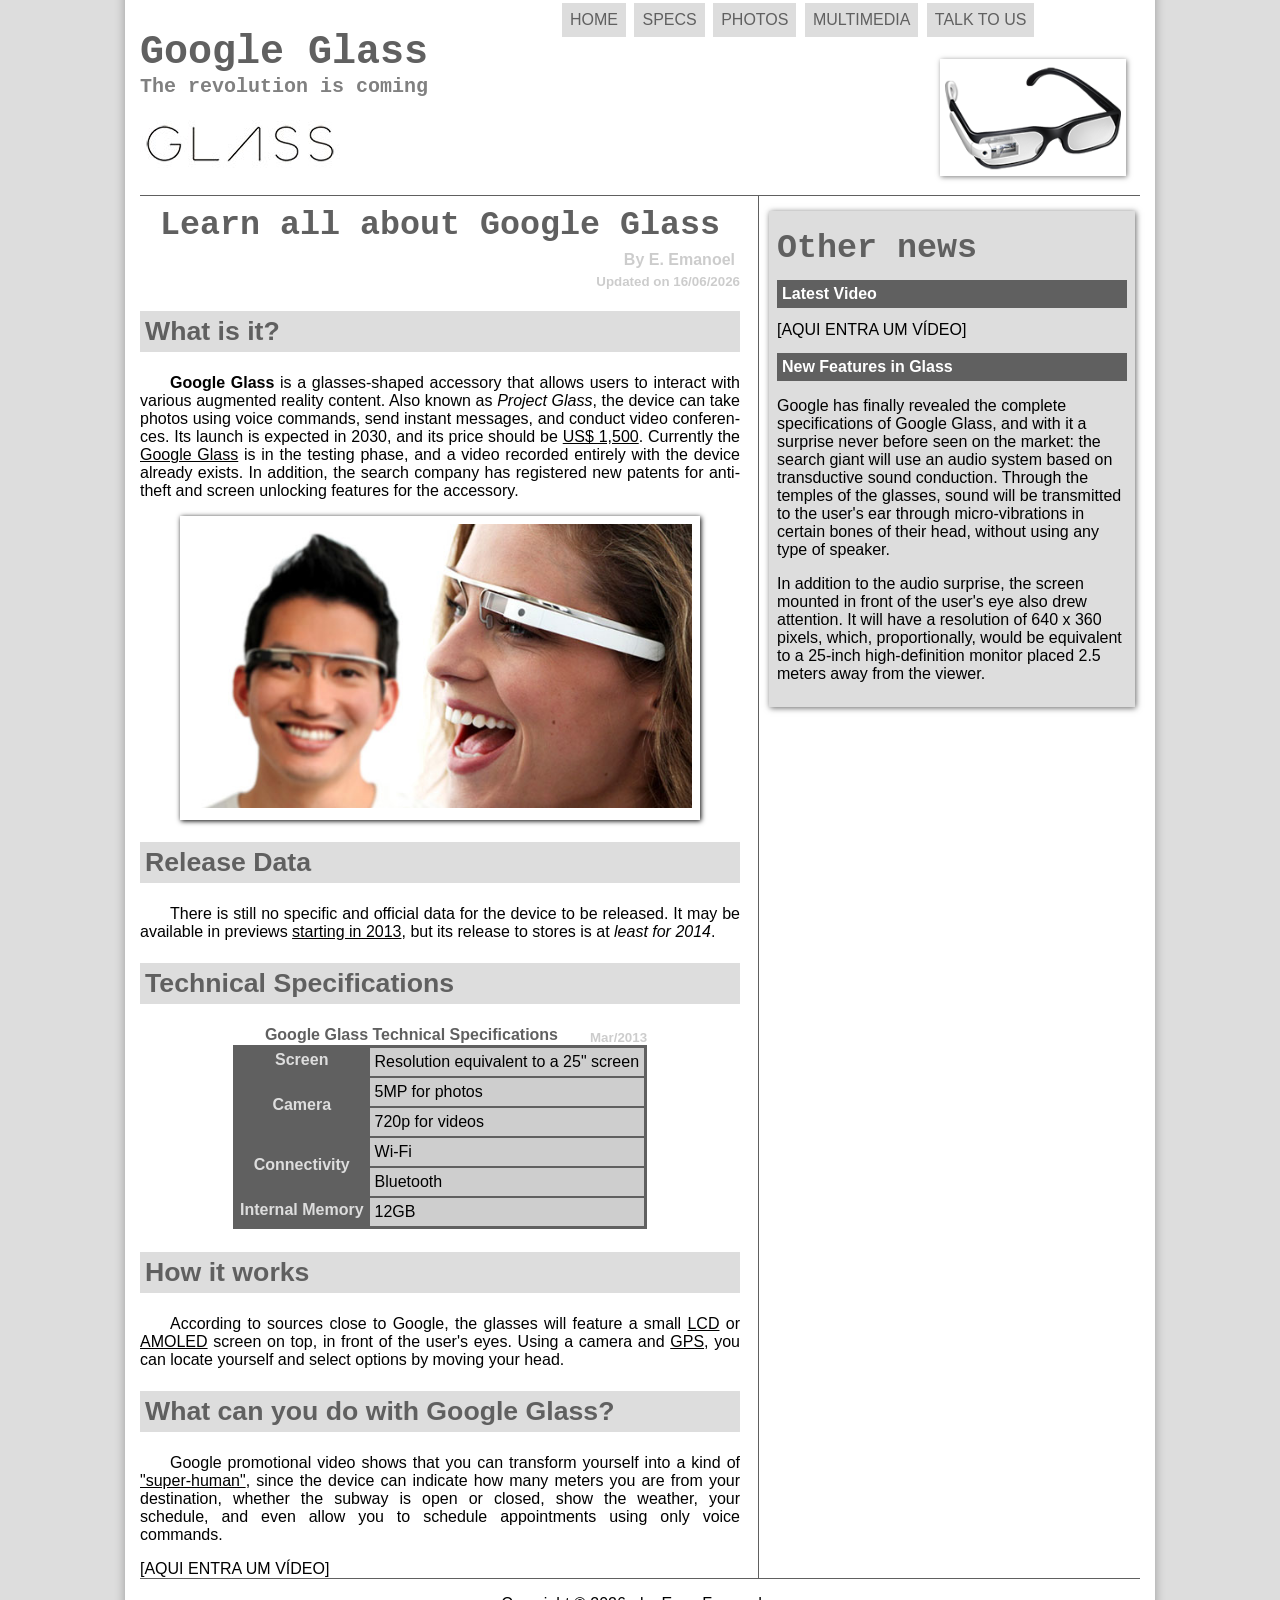
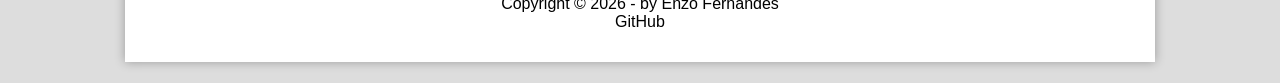
==== index.html @ 6727faa9 "Primeiro commit" ====
<!doctype html>
<html lang="en">
  <head>
    <meta charset="UTF-8" />
    <meta name="viewport" content="width=device-width, initial-scale=1.0" />
    <title>Google Glass</title>
    <link rel="stylesheet" href="style/style.css" />
  </head>
  <script src="_javascript/funcoes.js"></script>
  <body>
    <div id="interface">
      <header id="header">
        <hgroup>
          <h1>Google Glass</h1>
          <h2>The revolution is coming</h2>
        </hgroup>

        <img id="icon" src="_imagens/glass-oculos-preto-peq.png" />

        <nav id="menu">
          <ul>
            <li
              onmouseover="changeIcon('_imagens/home.png')"
              onmouseout="changeIcon('_imagens/glass-oculos-preto-peq.png')"
            >
              <a href="index.html">home</a>
            </li>

            <li
              onmouseover="changeIcon('_imagens/especificacoes.png')"
              onmouseout="changeIcon('_imagens/glass-oculos-preto-peq.png')"
            >
              <a href="specs.html">specs</a>
            </li>
            <li
              onmouseover="changeIcon('_imagens/fotos.png')"
              onmouseout="changeIcon('_imagens/glass-oculos-preto-peq.png')"
            >
              <a href="fotos.html">photos</a>
            </li>
            <li
              onmouseover="changeIcon('_imagens/multimidia.png')"
              onmouseout="changeIcon('_imagens/glass-oculos-preto-peq.png')"
            >
              <a href="multimidia.html">multimedia</a>
            </li>
            <li
              onmouseover="changeIcon('_imagens/contato.png')"
              onmouseout="changeIcon('_imagens/glass-oculos-preto-peq.png')"
            >
              <a href="fale-conosco.html">talk to us</a>
            </li>
          </ul>
        </nav>
      </header>

      <section id="principal">
        <article id="principal-news">
          <header id="article-header">
            <hgroup>
              <h1>Learn all about Google Glass</h1>
              <h2 class="right">By E. Emanoel</h2>
              <h3 class="right">Updated on 16/06/2026</h3>
            </hgroup>
          </header>

          <h2>What is it?</h2>
          <p>
            <b>Google Glass</b> is a glasses-shaped accessory that allows users
            to interact with various augmented reality content. Also known as
            <i>Project Glass</i>, the device can take photos using voice
            commands, send instant messages, and conduct video
            &shy;con&shy;feren&shy;ces. Its launch is expected in 2030, and its
            price should be <u>US$ 1,500</u>. Currently the <u>Google Glass</u>
            is in the testing phase, and a video recorded entirely with the
            device already exists. In addition, the search company has
            registered new patents for anti-theft and screen unlocking features
            for the accessory.
          </p>

          <figure class="photo-caption">
            <img src="_imagens/glass-quadro-homem-mulher.jpg" />

            <figcaption>
              <h4>Tech that changes the world!</h4>
            </figcaption>
          </figure>

          <h2>Release Data</h2>
          <p>
            There is still no specific and official data for the device to be
            released. It may be available in previews <u>starting in 2013</u>,
            but its release to stores is at <i>least for 2014</i>.
          </p>

          <h2>Technical Specifications</h2>
          <table id="tabelaspec">
            <caption>
              Google Glass Technical Specifications
              <span>Mar/2013</span>
            </caption>
            <tr>
              <td class="ce">Screen</td>
              <td class="cd">Resolution equivalent to a 25" screen</td>
            </tr>
            <tr>
              <td class="ce" rowspan="2">Camera</td>
              <td class="cd">5MP for photos</td>
            </tr>
            <tr>
              <td class="cd">720p for videos</td>
            </tr>
            <tr>
              <td class="ce" rowspan="2">Connectivity</td>
              <td class="cd">Wi-Fi</td>
            </tr>
            <tr>
              <td class="cd">Bluetooth</td>
            </tr>
            <tr>
              <td class="ce">Internal Memory</td>
              <td class="cd">12GB</td>
            </tr>
          </table>
          <h2>How it works</h2>
          <p>
            According to sources close to Google, the glasses will feature a
            small <u>LCD</u> or <u>AMOLED</u> screen on top, in front of the
            user's eyes. Using a camera and <u>GPS</u>, you can locate yourself
            and select options by moving your head.
          </p>

          <h2>What can you do with Google Glass?</h2>
          <p>
            Google promotional video shows that you can transform yourself into
            a kind of <u>"super-<wbr />human"</u>, since the device can indicate
            how many meters you are from your destination, whether the subway is
            open or closed, show the weather, your schedule, and even allow you
            to schedule appointments using only voice commands.
          </p>

          [AQUI ENTRA UM VÍDEO]
        </article>
      </section>

      <aside id="lateral">
        <h1>Other news</h1>
        <h2>Latest Video</h2>

        [AQUI ENTRA UM VÍDEO]

        <h2>New Features in Glass</h2>
        <p>
          Google has finally revealed the complete specifications of Google
          Glass, and with it a surprise never before seen on the market: the
          search giant will use an audio system based on transductive sound
          conduction. Through the temples of the glasses, sound will be
          transmitted to the user's ear through micro-vibrations in certain
          bones of their head, without using any type of speaker.
        </p>
        <p>
          In addition to the audio surprise, the screen mounted in front of the
          user's eye also drew attention. It will have a resolution of 640 x 360
          pixels, which, proportionally, would be equivalent to a 25-inch
          high-definition monitor placed 2.5 meters away from the viewer.
        </p>
      </aside>

      <footer id="rodape">
        <p>
          Copyright &copy; 2026 - by Enzo Fernandes<br />
          <a href="https://github.com/emnlfrnds" target="_blank">GitHub</a>
        </p>
      </footer>
    </div>
  </body>
</html>
---- style/style.css ----
@charset "UTF-8";
@font-face {
  font-family: "font-logo";
  src: url("https://fonts.googleapis.com/css2?family=JetBrains+Mono:ital,wght@0,800;1,800&display=swap");

  font-family: "font-read";
  src: url("https://fonts.googleapis.com/css2?family=JetBrains+Mono:ital,wght@0,800;1,800&family=Roboto:ital,wght@0,100..900;1,100..900&display=swap");
}

/* Global formatting */

body {
  font-family: "font-read", sans-serif;
  background-color: #dddddd;
  color: rgba(0, 0, 0, 1);
}

a {
  color: black;
  text-decoration: none;
}

a:hover {
  text-decoration: underline;
}

div#interface {
  background-color: #ffffff;
  box-shadow: 0px 0px 10px rgba(0, 0, 0, 0.3);
  width: 1000px;
  margin: -20px auto 20px auto;
  padding: 15px;
}

/* Header formatting */

header#header img#icon {
  box-shadow: 1px 1px 5px rgba(0, 0, 0, 0.5);
  padding: 5px;
  position: relative;
  height: 80pt;
  left: 800px;
  top: -55px;
}

header#header {
  border-bottom: 1px #606060 solid;
  height: 165px;
  background: url("../_imagens/glass-logo-peq.jpg") no-repeat 0px 90px;
  padding-bottom: 0px;
}

header#header h1 {
  font-family: "font-logo", monospace;
  font-size: 30pt;
  color: #606060;
  padding: 0px;
  margin-bottom: 0px;
}

header#header h2 {
  font-family: "font-logo", monospace;
  color: gray;
  font-size: 15pt;
  padding: 0px;
  margin-top: 0px;
}

/* Menu Formatting */

nav#menu {
  display: block;
}

nav#menu ul {
  text-transform: uppercase;
  position: absolute;
  top: -15px;
  left: 520px;
}

nav#menu li {
  display: inline-block;
  background-color: #dddddd;
  padding: 8px;
  margin: 2px;
}

nav#menu li:hover {
  background-color: #606060;
  transition: 0.2s;
}

nav#menu a {
  color: #606060;
  text-decoration: none;
}

nav#menu a:hover {
  color: white;
  transition: 0.2s;
}

/* Photo Caption Formatting */

figure.photo-caption {
  position: relative;
  border: 8px solid white;
  box-shadow: 1px 1px 5px black;
}

figure.photo-caption img {
  width: 100%;
  height: 100%;
}

figure.photo-caption figcaption {
  opacity: 0;
  position: absolute;
  background-color: rgba(0, 0, 0, 0.5);
  color: white;
  top: 0px;
  width: 100%;
  height: 100%;
  padding: 5px;
  box-sizing: border-box;
  transition: opacity 0.2s;
}

figure.photo-caption figcaption h4 {
  text-align: center;
}

figure.photo-caption:hover figcaption {
  opacity: 1;
}

/* Principal Formatting */

section p {
  text-align: justify;
  text-indent: 30px;
}

section#principal {
  display: block;
  width: 600px;
  float: left;
  border-right: 1px #606060 solid;
  padding-right: 18px;
}

/* Article Formatting */

article#principal-news h2 {
  background-color: #dddddd;
  color: #606060;
  font-size: 20pt;
  padding: 5px;
}

header#article-header h1 {
  font-family: "font-logo", monospace;
  font-size: 25pt;
  text-align: center;
  color: #606060;
  margin-top: 10px;
  margin-bottom: 2px;
}

header#article-header h2 {
  font-size: 12pt;
  color: rgba(0, 0, 0, 0.2);
  background-color: #ffffff;
  margin-top: 0px;
  margin-bottom: 0px;
}

header#article-header h3 {
  font-size: 10pt;
  color: rgba(0, 0, 0, 0.2);
  margin-top: 0px;
  margin-bottom: 0px;
}

.right {
  text-align: right;
}

/* Table Formatting */

table#tabelaspec {
  border: 2px #606060 solid;
  border-spacing: 0px;
  margin-left: auto;
  margin-right: auto;
}

table#tabelaspec td.ce {
  font-family: "Segoe UI", sans-serif;
  background-color: #606060;
  color: #dddddd;
  text-align: center;
  font-weight: bold;
  padding: 0px 5px 5px 5px;
}

table#tabelaspec td.cd {
  background-color: #cecece;
  color: black;
  text-align: left;
  border: 1px #606060 solid;
  padding: 5px;
}

table#tabelaspec caption {
  color: #606060;
  font-size: 12pt;
  font-weight: bold;
}

table#tabelaspec caption span {
  display: block;
  float: right;
  color: rgba(0, 0, 0, 0.2);
  font-size: 10pt;
  margin-top: 4px;
}

/* Formatação Lateral */

aside#lateral {
  background-color: #dddddd;
  display: block;
  float: right;
  width: 350px;
  margin: 15px 5px 0px 0px;

  padding: 8px;
  box-shadow: 1px 1px 6px rgba(0, 0, 0, 0.6);
}

aside#lateral h1 {
  color: #606060;
  font-family: "font-logo", monospace;
  font-size: 25pt;
  margin-top: 10px;
  margin-bottom: 2px;
}

aside#lateral h2 {
  background-color: #606060;
  color: #ffffff;
  font-size: 12pt;
  padding: 5px;
}

/* Formatação Rodapé */

footer#rodape {
  clear: both;
  border-top: 1px #606060 solid;
}

footer#rodape p {
  text-align: center;
}
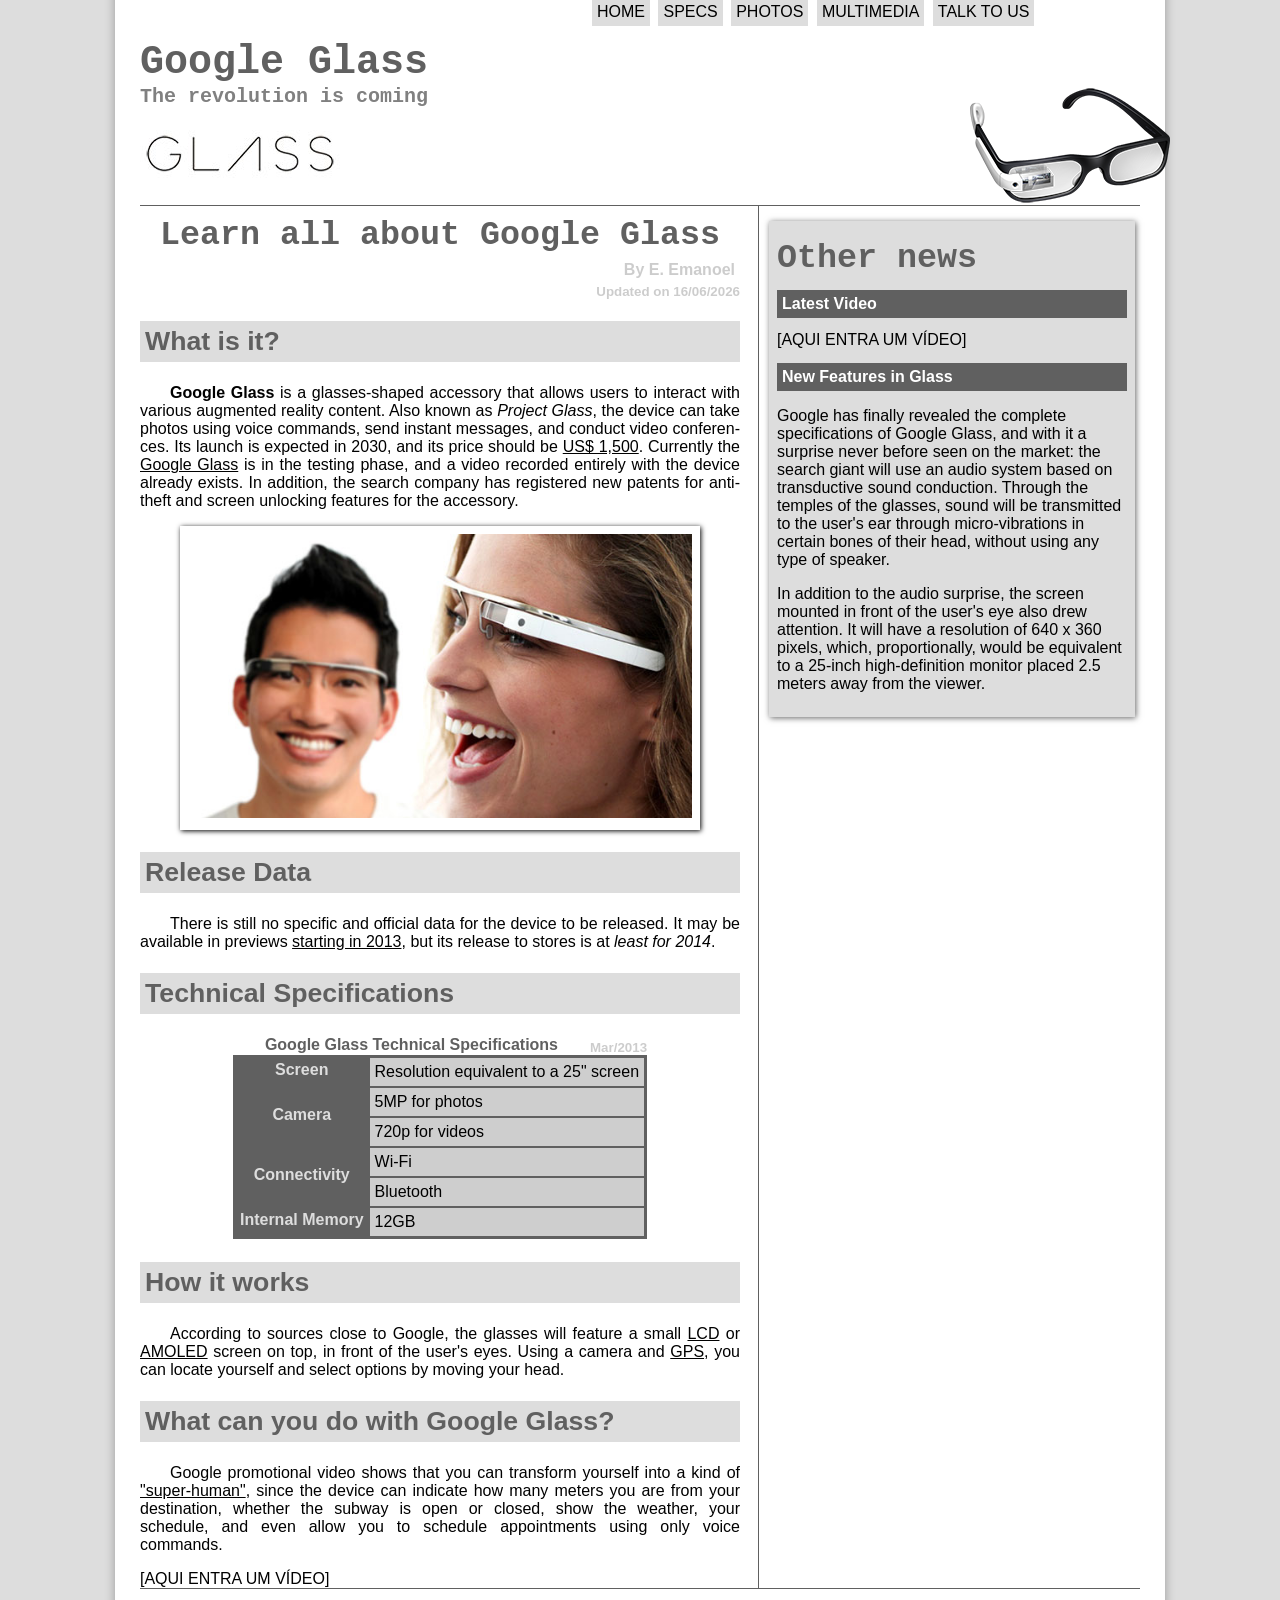
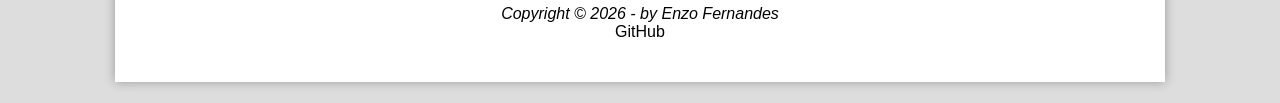
==== commit 1aaca122: "Adiciona formatação itálica ao rodapé + Estilização da página de multimídia + Pequeno aumento na pág" ====
--- a/index.html
+++ b/index.html
@@ -168,7 +168,7 @@
 
       <footer id="rodape">
         <p>
-          Copyright &copy; 2026 - by Enzo Fernandes<br />
+          <i>Copyright &copy; 2026 - by Enzo Fernandes</i><br />
           <a href="https://github.com/emnlfrnds" target="_blank">GitHub</a>
         </p>
       </footer>
--- a/style/style.css
+++ b/style/style.css
@@ -1,4 +1,5 @@
 @charset "UTF-8";
+
 @font-face {
   font-family: "font-logo";
   src: url("https://fonts.googleapis.com/css2?family=JetBrains+Mono:ital,wght@0,800;1,800&display=swap");
@@ -29,18 +30,15 @@
   box-shadow: 0px 0px 10px rgba(0, 0, 0, 0.3);
   width: 1000px;
   margin: -20px auto 20px auto;
-  padding: 15px;
+  padding: 25px;
 }
 
 /* Header formatting */
 
 header#header img#icon {
-  box-shadow: 1px 1px 5px rgba(0, 0, 0, 0.5);
-  padding: 5px;
   position: relative;
-  height: 80pt;
-  left: 800px;
-  top: -55px;
+  left: 830px;
+  top: -40px;
 }
 
 header#header {
@@ -75,14 +73,15 @@
 nav#menu ul {
   text-transform: uppercase;
   position: absolute;
-  top: -15px;
-  left: 520px;
+  width: 500px;
+  top: -20px;
+  left: 550px;
 }
 
 nav#menu li {
   display: inline-block;
   background-color: #dddddd;
-  padding: 8px;
+  padding: 5px;
   margin: 2px;
 }
 
@@ -92,7 +91,7 @@
 }
 
 nav#menu a {
-  color: #606060;
+  color: black;
   text-decoration: none;
 }
 
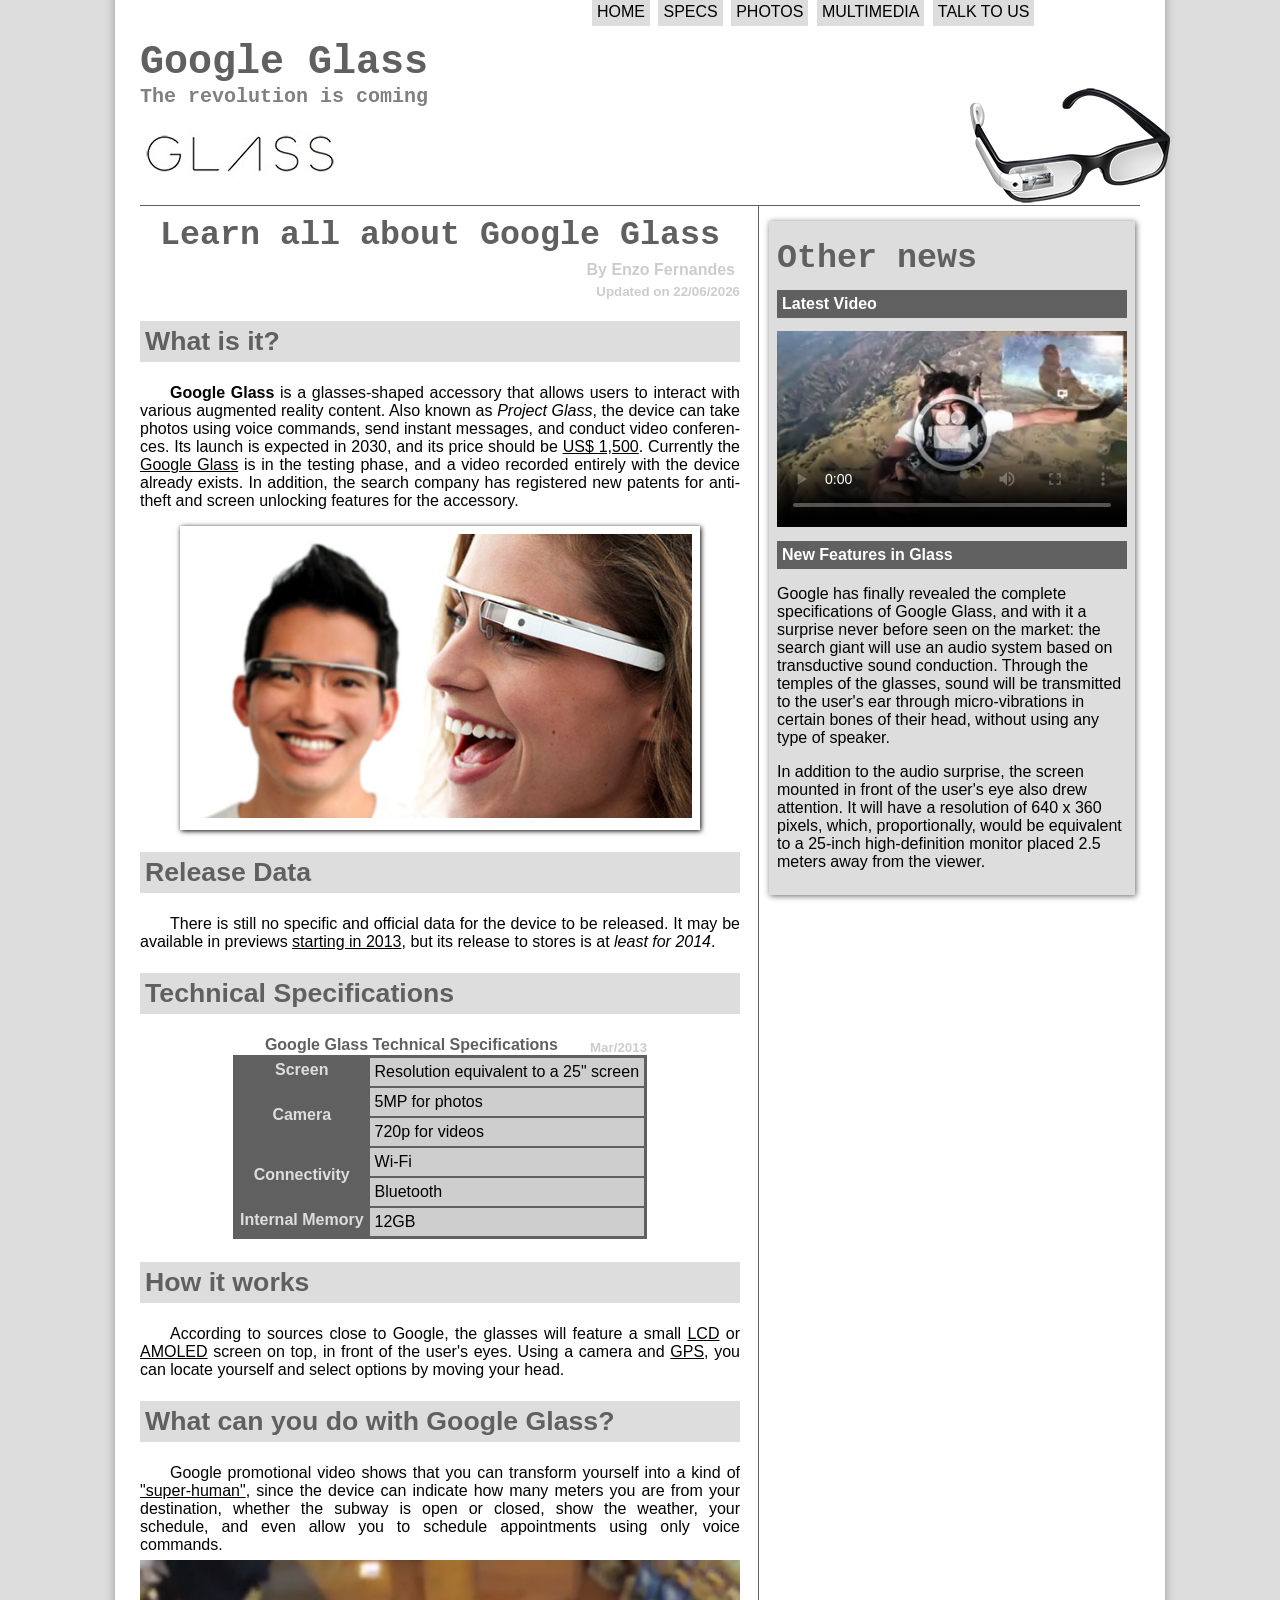
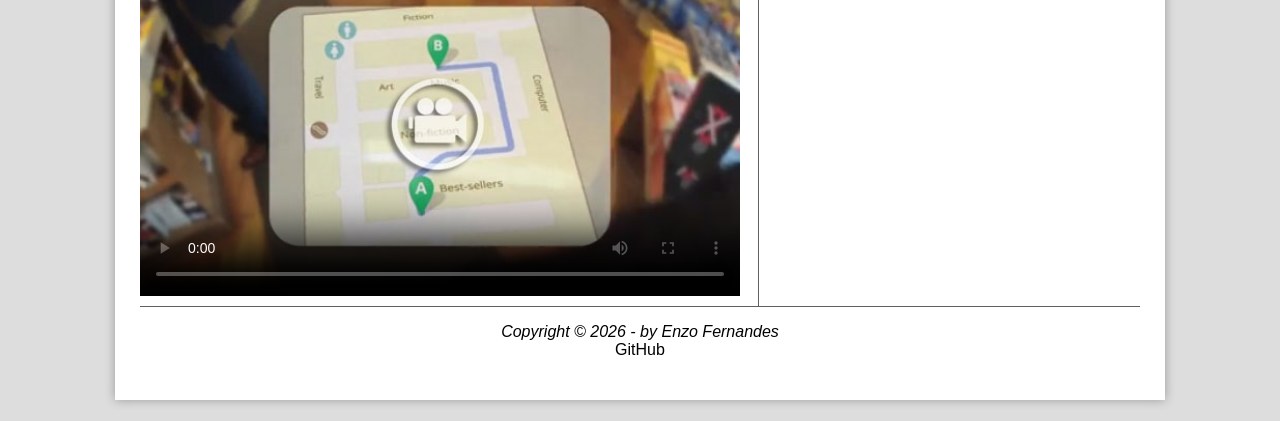
==== commit 83c92999: "Última formatação nos arquivos + Adição de vídeos ao home + Mudança do botão Subtmit em fale-conosco" ====
--- a/index.html
+++ b/index.html
@@ -59,8 +59,8 @@
           <header id="article-header">
             <hgroup>
               <h1>Learn all about Google Glass</h1>
-              <h2 class="right">By E. Emanoel</h2>
-              <h3 class="right">Updated on 16/06/2026</h3>
+              <h2 class="right">By Enzo Fernandes</h2>
+              <h3 class="right">Updated on 22/06/2026</h3>
             </hgroup>
           </header>
 
@@ -139,7 +139,15 @@
             to schedule appointments using only voice commands.
           </p>
 
-          [AQUI ENTRA UM VÍDEO]
+          <div id="video1">
+            <video
+              id="oneday"
+              controls="controls"
+              poster="_imagens/video-mini01.jpg"
+            >
+              <source src="_media/one-day.mp4" />
+            </video>
+          </div>
         </article>
       </section>
 
@@ -147,7 +155,15 @@
         <h1>Other news</h1>
         <h2>Latest Video</h2>
 
-        [AQUI ENTRA UM VÍDEO]
+        <div id="video2">
+          <video
+            id="howfeels"
+            controls="controls"
+            poster="_imagens/video-mini02.jpg"
+          >
+            <source src="_media/how-it-feels.mp4" />
+          </video>
+        </div>
 
         <h2>New Features in Glass</h2>
         <p>
--- a/style/style.css
+++ b/style/style.css
@@ -226,6 +226,19 @@
   margin-top: 4px;
 }
 
+div#video1 video#oneday {
+  display: block;
+  position: relative;
+  bottom: 10px;
+  width: 100%;
+}
+
+div#video2 video#howfeels {
+  display: block;
+  position: relative;
+  width: 100%;
+}
+
 /* Formatação Lateral */
 
 aside#lateral {
